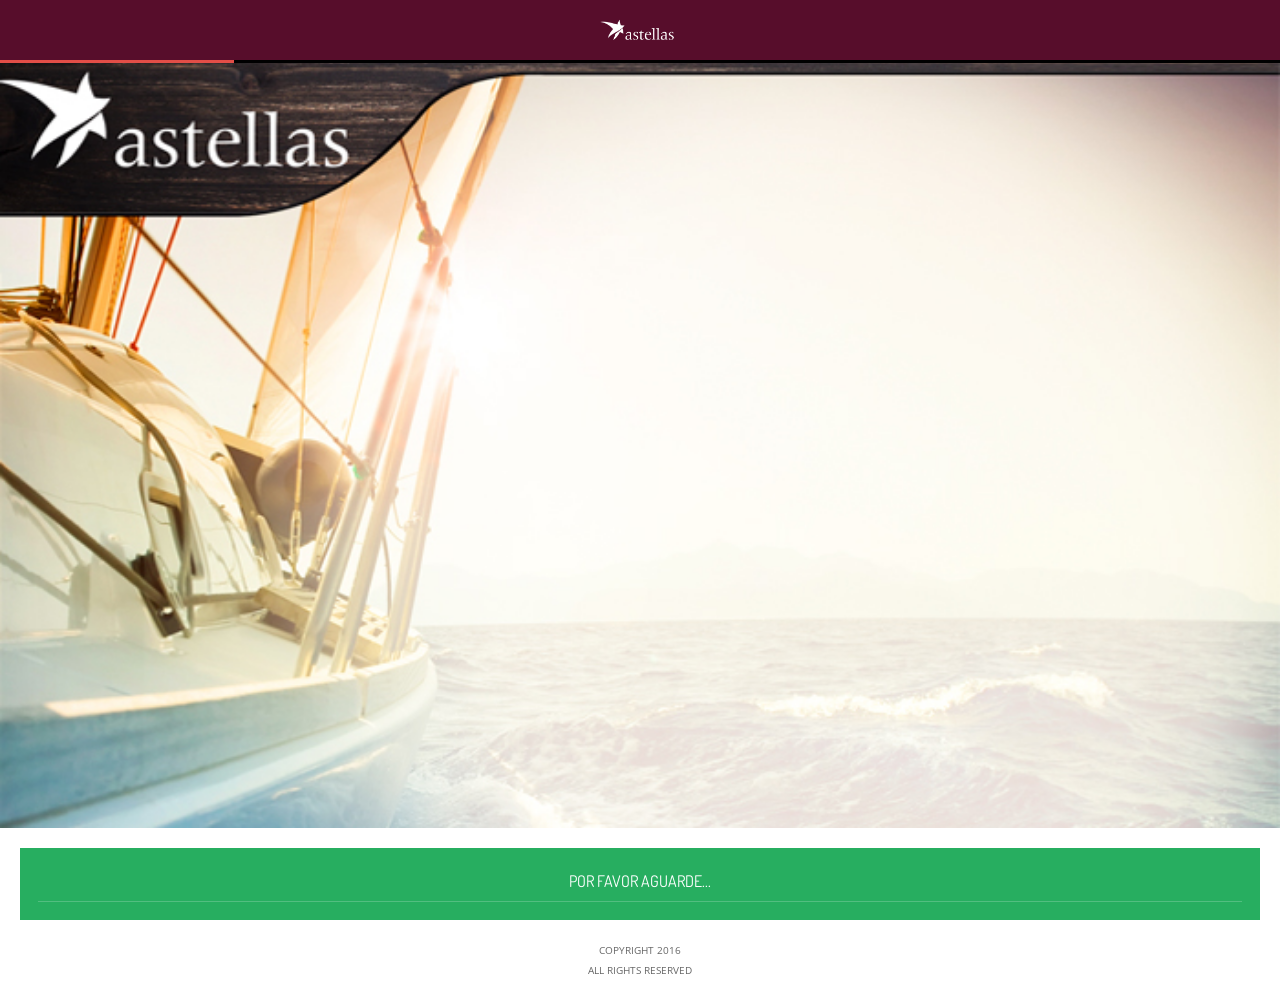
==== www/index.html @ d2f58bf8 "2 2" ====
<!DOCTYPE HTML>
<head>
<meta http-equiv="Content-Type" content="text/html; charset=utf-8" />
<meta name="viewport" content="user-scalable=no, initial-scale=1.0, maximum-scale=2.0"/>
<meta name="apple-mobile-web-app-capable" content="yes"/>
<meta name="apple-mobile-web-app-status-bar-style" content="black">

<link rel="apple-touch-icon-precomposed" sizes="114x114" href="images/splash/splash-icon.png">
<link rel="apple-touch-startup-image" href="images/splash/splash-screen.png" 			media="screen and (max-device-width: 320px)" />  
<link rel="apple-touch-startup-image" href="images/splash/splash-screen%402x.png" 		media="(max-device-width: 480px) and (-webkit-min-device-pixel-ratio: 2)" /> 
<link rel="apple-touch-startup-image" sizes="640x1096" href="images/splash/splash-screen%403x.png" />
<link rel="apple-touch-startup-image" sizes="1024x748" href="images/splash/splash-screen-ipad-landscape.html" media="screen and (min-device-width : 481px) and (max-device-width : 1024px) and (orientation : landscape)" />
<link rel="apple-touch-startup-image" sizes="768x1004" href="images/splash/splash-screen-ipad-portrait.png" media="screen and (min-device-width : 481px) and (max-device-width : 1024px) and (orientation : portrait)" />
<link rel="apple-touch-startup-image" sizes="1536x2008" href="images/splash/splash-screen-ipad-portrait-retina.png"   media="(device-width: 768px)	and (orientation: portrait)	and (-webkit-device-pixel-ratio: 2)"/>
<link rel="apple-touch-startup-image" sizes="1496x2048" href="images/splash/splash-screen-ipad-landscape-retina.png"   media="(device-width: 768px)	and (orientation: landscape)	and (-webkit-device-pixel-ratio: 2)"/>

<title>Astellas Trancoso 2016</title>

<link href="styles/style.css"     	 rel="stylesheet" type="text/css">
<link href="styles/framework.css" 	 rel="stylesheet" type="text/css">
<link href="styles/owl.carousel.css" 	 rel="stylesheet" type="text/css">
<link href="styles/owl.theme.css" 	 rel="stylesheet" type="text/css">
<link href="styles/swipebox.css"	 rel="stylesheet" type="text/css">
<link href="styles/colorbox.css"	 rel="stylesheet" type="text/css">

<script type="text/javascript" src="scripts/jquery.js"></script>
<script type="text/javascript" src="scripts/jqueryui.js"></script>
<script type="text/javascript" src="scripts/owl.carousel.min.js"></script>
<script type="text/javascript" src="scripts/jquery.swipebox.js"></script>
<script type="text/javascript" src="scripts/colorbox.js"></script>
<script type="text/javascript" src="scripts/snap.js"></script>
<script type="text/javascript" src="scripts/custom.js"></script>
<script type="text/javascript" src="scripts/framework.js"></script>
<script type="text/javascript" src="scripts/framework.launcher.js"></script>


<script type="text/javascript" src="phonegap.js"></script>
<script type="text/javascript" src="scripts/Plugins-PhoneGap/php.js"></script>
<script type="text/javascript" src="scripts/Plugins-PhoneGap/PhoneGap-Functions.js"></script>

<script type="text/javascript" src="scripts/Plugins-PhoneGap/js_install.js"> </script>
<script type="text/javascript" src="scripts/Plugins-PhoneGap/js-usuarios.js"> </script>
<script type="text/javascript" src="scripts/Plugins-PhoneGap/fastclick.js"> </script>
<script>
    $(document).bind("mobileinit", function () {
        FastClick.attach(document.body);
     });
 </script>




</head>
<body onload="onDeviceReady()">

<div id="preloader">
	<div id="status">
    	<p class="center-text"> Carregando conteúdo... </p>
    </div>
</div>

    <div class="header" align="center" >
	
    <img src="images/misc/logo.png" class="page-logo" alt="img">
</div>

<div class="page-header-clear"></div>
  
<div class="slider-container">
    <div class="homepage-slider" data-snap-ignore="true">                
        <div>
            <!--<div class="overlay"></div>-->
            <div class="homepage-slider-caption">
                <h3></h3>
                <p></p>
            </div>
            <img src="images/general-nature/1.jpg" class="responsive-image" alt="img">
        </div>
       
        
    </div>
    <div class="homepage-slider-controls">
        <a href="#" class="next-home"></a>
        <a href="#" class="prev-home"></a>
    </div>
</div>

<div class="content" id="loading" >
    <div class="big-notification green-notification">
        <h3 class="uppercase" id="uppercaseSuccess" style="text-align: center;">Por favor aguarde...</h3>
    </div>
</div>

<div class="content" id="content" style="display: none;">
    
    <div class="container no-bottom">
    	<h3>Login</h3>
    </div>
    
        <form id="form-participante" name="form-participante">

            <div class="formFieldWrap">
                <label class="field-title contactNameField" for="participantesEmail">E-mail:<span>(obrigatório)</span></label>
                <input type="email" name="participantesEmail" value="" class="contactField requiredField" style="color: #333;" id="participantesEmail"/>
            </div>

            <div class="formSubmitButtonErrorsWrap">
                <input  type="button" onclick="usuarios.handleGetDataParticipante();" class="buttonWrap button button-blue contactSubmitButton" id="participantesSubmitButton" value="ENTRAR" data-formId="contactForm"/>
            </div>

        </form>
</div>
        
<div class="content">
    <div class="container">
        <!--<div class="footer-socials">
            <a href="#" class="facebook-footer"></a>
            <a href="#" class="goup-footer"></a>
            <a href="#" class="twitter-footer"></a>
        </div>
        -->
        <p class="copyright uppercase center-text no-bottom">Copyright 2016<br> All rights reserved</p>        
    </div>
</div>


<script>
   document.addEventListener('deviceready', onDeviceReady , false);
   //window.location = 'homepage.html';
   function onDeviceReady()
   {
      if(sessionStorage.userlogado === 'true')window.location='homepage.html';
      else
      {
          antsDb.handleConnect();
          antsDb.handleCreateDb();
      }
       
   }
</script>

</body>
</html>
---- www/styles/style.css ----
@charset "utf-8";
/* CSS Document */

body{
	background-color:#FFFFFF;
}

/*/////////////////*/
/*Homepage Settings*/
/*/////////////////*/

#bg { position: fixed; top: 0; left: 0%; }
.bgwidth { width: 100%; }
.bgheight { height: 100%; }

.homepage-wrapper{
	position:relative;
	z-index:999999;
}

.bg-pattern{
	z-index:100;
	position:fixed;
	width:100%;
	height:100%;
	top:0;
	left:0;
	background-image:url(../images/misc/repeat.png);
	background-repeat:repeat;
}

.bg-overlay{
	z-index:99;
	position:fixed;
	top:0;
	left:0;
	height:150%;
	width:100%;
	background-color:rgba(0,0,0,0.7);
}

.homepage-logo{
	width:105px;
	margin-left:auto;
	margin-right:auto;
	margin-top:40px;
}

.homepage-logo-sub{
	font-size:10px;
	font-style:normal;
	text-transform:uppercase;
	text-align:center;
	color:#FFFFFF;
	display:block;
	margin-top:5px;
}

.homepage-navigation{
	margin-top:30px;
	width:320px;
	margin-left:auto;
	margin-right:auto;
}

.homepage-navigation a{
	text-align:center;
	color:#a4a5a4;
	font-size:14px;
	text-transform:uppercase;
	font-family:'Dosis', sans-serif;
	font-weight:400;
	padding-top:80px;
	float:left;
	background-position:15px 0px;
	background-repeat:no-repeat;
	background-size:70px 70px;
	width:100px;
	margin-left:3px;
	margin-right:3px;
	margin-bottom:30px;
}


.home-icon{	background-image:url(../images/misc/home.png);}
.type-icon{	background-image:url(../images/misc/type.png);}
.jquery-icon{	background-image:url(../images/misc/jquery.png);}
.gallery-icon{	background-image:url(../images/misc/gallery.png);}
.folio-icon{	background-image:url(../images/misc/folio.png);}
.mail-icon{	background-image:url(../images/misc/mail.png);}


.footer{
	width:150px;
	margin-left:auto;
	margin-right:auto;
	margin-top:40px;	
}

.footer a{
	background-size:35px 35px;
	width:35px;
	height:35px;
	float:left;
	margin-left:10px;
	margin-left:10px;	
}

.footer p{
	text-align:center;
	font-size:10px;
	margin-left:0px;
	text-transform:uppercase;
	margin-top:20px;
	margin-bottom:20px;
}

.facebook-icon{background-image:url(../images/misc/facebook.png);}
.twitter-icon{background-image:url(../images/misc/twitter.png);}
.google-icon{background-image:url(../images/misc/google.png);}


/* iPads (landscape) */
@media only screen 
and (min-width : 768px) 
and (orientation : landscape) {
    .content-section .responsive-image{
		margin-top:-210px;	
	}	
		
	.homepage-logo{
		width:155px;
		margin-top:40px;
	}

	.homepage-logo-sub{
		font-size:12px;
		margin-bottom:120px;
	}

	.homepage-navigation{
		margin-top:30px;
		margin-bottom:80px;
		width:850px;
		margin-left:auto;
		margin-right:auto;
	}
	
	.homepage-navigation a{
		font-size:16px;
		padding-top:120px;
		background-size:100px 100px;
		width:130px;
		margin-bottom:50px;
	}	
	
	.footer{
		margin-bottom:0px;
	}
	
	.footer p{
		margin-bottom:0px;
		font-size:12px;
		color:#FFFFFF;
	}
}


/* iPads (portrait)*/

@media only screen 
and (min-width : 768px) 
and (orientation : portrait) {
    .content-section .responsive-image{
		margin-top:-130px;	
	}	
	
	.homepage-logo{
		width:155px;
		margin-top:80px;
	}

	.homepage-logo-sub{
		font-size:12px;
		margin-bottom:120px;
	}

	.homepage-navigation{
		margin-top:30px;
		margin-bottom:100px;
		width:430px;
		margin-left:auto;
		margin-right:auto;
	}
	
	.homepage-navigation a{
		font-size:16px;
		padding-top:120px;
		background-size:100px 100px;
		width:130px;
		margin-bottom:50px;
	}	
	
	.footer p{
		margin-bottom:0px;
		font-size:12px;
		color:#FFFFFF;
	}
}

/*Mobile Devices in Landscape*/

@media only screen 
and (orientation : landscape ){
	.homepage-logo{
		margin-top:20px;
		margin-bottom:0px;
	}
		
	.homepage-navigation{
		margin-top:40px;
		margin-bottom:20px;
		width:520px;
		margin-left:auto;
		margin-right:auto;
	}
	
	.homepage-navigation a{
		width:80px;	
		background-size:60px 60px;
		background-position: 10px 0px;
	}
	
	.footer{
		margin-top:0px;
	}
}


/*iPhone 5 + WebApp Settings*/

@media screen and (height : 548px){
	.homepage-navigation{
		margin-top:55px;	
	}
	.footer{
		margin-top:25px;
	}

	.footer p{
		margin-bottom:0px;
	}
}


/*iOS WebApp Settings*/

@media screen and (height : 572px){
	.homepage-navigation{
		margin-top:65px;	
	}
	
	.footer{
		margin-top:35px;
	}
}

@media screen
and (min-width:320px)
and (orientation : landscape){
    .content-section .responsive-image{
		margin-top:-80px;	
	}		
}

/*iPhone 5 - WebApp Settings*/

@media screen and (height : 460px){
	
	.homepage-logo{
		margin-top:20px;
	}
	
	.homepage-logo-sub{
		margin-bottom:30px;
	}
	
	.homepage-navigation{
		margin-top:20px;	
	}
	
	.homepage-navigation a{
		margin-bottom:10px;
	}
	
	.footer{
		margin-top:30px;
	}

	.footer p{
		margin-bottom:0px;
	}

	.footer a {
		margin-bottom:-5px;
	}


}

/*Add To Homescreen */

.webapp{
	background-color:rgba(255,255,255,0.9);
	width:300px;
	height:69px;
	position:fixed;
	bottom:-200px;
	border-radius:12px;

}

.webapp-wrapper{
	position:relative;
	width:300px;
	margin-left:auto;
	margin-right:auto;
}

.webapp img{
	width:50px;
	height:50px;
	border-radius:12px;
	position:absolute;
	margin-left:10px;
	margin-top:10px;
}

.webapp h3{
	font-family:'Dosis', sans-serif;
	font-weight:600!important;
	font-size:12px;
	color:#000000;
	font-weight:800;
	margin-left:80px;
	margin-top:10px;
	margin-bottom:0px;
}

.webapp p{
	width:220px;
	color:rgba(0,0,0,0.8);
	font-size:10px;
	margin-left:80px;
	line-height:15px;
}

.close-webapp{
	font-family:Arial, Helvetica, sans-serif;
	position:absolute;
	margin-top:-67px;
	right:20px;
	color:#FFFFFF;
	background-color:#000000;
	border-radius:15px;
	width:12px;
	height:12px;
	font-size:8px;
	line-height:9px;
	padding-left:4px;
}

.corner-deco{
	background-image:url(../images/misc/corner-deco.png);
	background-size:20px 10px;
	width:20px;
	height:10px;
	position:absolute;
	margin-top:-11px;
	margin-left:140px;
}


/*////////////////////////*/
/*Second Homepage Settings*/
/*////////////////////////*/

.header{
	background-color:#570d2b;
	height:60px;
	position:fixed;
	width:100%;
	z-index:9999999;
}

.page-logo{
	width:80px;
	margin-top:14px;
	margin-left:0px;
}

.overlay{
	pointer-events:none;
	position:absolute;
	width:100%;
	height:100%;
	background-color:rgba(0,0,0,0.6);
	z-index:9999;
}

.overlay-pattern{
	background-image:url(../images/misc/repeat.png);
	background-repeat:repeat;	
}


.show-navigation{
	right:0px;
	background-image:url(../images/misc/deploy-nav.png);
	background-size:48px 32px;
	width:60px;
	height:60px;
	position:absolute;
	background-repeat:no-repeat;
	background-position:10px 15px;
	background-color:rgba(255,255,255,0.05);
}

.hide-navigation{
	display:none;
	right:0px;
	background-image:url(../images/misc/delete-nav.png);
	background-size:24px 15px;
	width:60px;
	height:60px;
	position:absolute;
	background-repeat:no-repeat;
	background-position:18px 22px;
	background-color:rgba(255,255,255,0.05);
}


.page-header-clear{
	height:60px;
}

.navigation-wrapper{
	border-top:solid 1px rgba(255,255,255,0.08);
	background-color:rgba(255,255,255,0.05);
}

.navigation{
	border-bottom:solid 5px #e34e47;
	background-color:#522c50;
	position:absolute;
	width:100%;
	z-index:999999;
	top:-300%;
}


@media only screen
and (min-width : 768px){
	.navigation{
		margin-top:3px;
		width:320px!important;
		right:0px;
	}
}


.nav-item a{
	opacity:0.8;
	font-size:12px;
	font-family:'Dosis' sans-serif;
	text-transform:uppercase;
	font-weight:500;
	letter-spacing:1.0px;
	padding-left:70px;
	color:rgba(255,255,255,0.8);
	line-height:60px;
	border-bottom:solid 1px rgba(255,255,255,0.1);
	background-position:20px 18px;
	background-repeat:no-repeat;
	background-size:22px 22px;
}

.nav-item a:hover{
	background-color:rgba(255,255,255,0.05);
}

.homepage-icon{
	background-image:url(../images/misc/homepage.png);
}

.landing-icon{
	background-image:url(../images/misc/landing.png);
}

.features-icon{
	background-image:url(../images/misc/features.png);
}

.camera-icon{
	background-image:url(../images/misc/camera.png);
}

.portfolio-icon{
	background-image:url(../images/misc/portfolio.png);
}

.video-icon{
	background-image:url(../images/misc/videos.png);
}

.contact-icon{
	background-image:url(../images/misc/contact.png);
}

.selected-item{
	background-image:url(../images/misc/nav_selected.png);
	background-size:14px 14px;
	background-repeat:no-repeat;
	position:absolute;
	width:14px;
	height:14px;
	right:23px;
	margin-top:23px;
}
	
.unselected-item{
	background-image:url(../images/misc/nav_unselected.png);
	background-size:14px 14px;
	background-repeat:no-repeat;
	position:absolute;
	width:14px;
	height:14px;
	right:23px;
	margin-top:23px;
}

.dropdown-item{
	background-image:url(../images/misc/nav_dropup.png);
	background-size:14px 14px;
	background-repeat:no-repeat;
	position:absolute;
	width:14px;
	height:14px;
	right:23px;
	margin-top:23px;
}

.active-dropdown{
	background-image:url(../images/misc/nav_dropdown.png);
}

.submenu{
	display:none;
}

.submenu-active{
	display:block;
}

.submenu a{
	opacity:0.5;
	background-image:url(../images/misc/nav-submenu.png);
	background-repeat:no-repeat;
	background-size:8px 8px;
	background-position:50px 25px;
	padding-left:90px;
}

/*Contact Icons*/
.contact-call{
	padding-top:5px;
	color:#666;
	padding-left:30px;
	background-image:url(../images/misc/contact_phone.png);
	background-position:0px 5px;
	background-repeat:no-repeat;
	background-size:18px 18px;
	height:30px;
	display:block;
}

.contact-text{
	color:#666;
	padding-left:30px;
	background-image:url(../images/misc/contact_message.png);
	background-position:0px 2px;
	background-repeat:no-repeat;
	background-size:18px 18px;
	height:20px;
	display:block;
	margin-bottom:2px;
}

.contact-mail{
	color:#666;
	padding-left:30px;
	background-image:url(../images/misc/contact_mail.png);
	background-position:3px 3px;
	background-repeat:no-repeat;
	background-size:14px 14px;
	height:20px;
	display:block;
	margin-top:5px;
	margin-bottom:2px;
}

.contact-facebook{
	color:#666;
	padding-left:30px;
	background-image:url(../images/misc/contact_facebook.png);
	background-position:0px 0px;
	background-repeat:no-repeat;
	background-size:20px 20px;
	height:20px;
	display:block;
	margin-top:5px;
	margin-bottom:2px;
}

.contact-twitter{
	color:#666;
	padding-left:30px;
	background-image:url(../images/misc/contact_twitter.png);
	background-position:0px 0px;
	background-repeat:no-repeat;
	background-size:20px 20px;
	height:20px;
	display:block;
	margin-top:5px;
	margin-bottom:2px;
}

.content-section{
	margin-bottom:20px;
}

.content-section .responsive-image{
	margin-bottom:0px;
}

.content-section h1{
	font-size:16px;
	position:absolute;
	color:#FFFFFF;
	margin-top:30px;
	left:20px;
	z-index:99999;
}

.content-section em{
	font-size:12px;
	font-style:normal;
	position:absolute;
	color:#a3a3a3;
	margin-top:55px;
	left:20px;
	z-index:99999;
}

/*About Faces / Quotes */

.quote-item em{
	text-align:center;
	display:block;
	color:#e34e47;
	margin-bottom:10px;
}

.quote-item h4{
	text-align:center;
	margin-bottom:0px;
}

.quote-item strong{
	text-align:center;
	font-style:normal;
	font-weight:400;
	display:block;
	width:230px;
	margin-left:auto;
	margin-right:auto;
}

.quote-item img{
	border-radius:100px;
	width:100px;
	margin-left:auto;
	margin-right:auto;
	margin-bottom:20px;
}

/*Responsive Columns*/

.column-responsive img{
	width:100px;
	float:left;
	border-radius:100px;
	margin-right:10px;
	margin-bottom:10px;
}

.column-responsive strong{
	margin-top:5px;
	display:block;
	margin-bottom:10px;
	font-size:14px;
	color:#1a1a1a;
}

.column-responsive em{
	font-style:normal;
}


.copyright{
	font-size:10px;
}

.footer-socials{
	width:110px;
	margin-left:auto;
	margin-right:auto;
	margin-bottom:10px;
}

.footer-socials a{
	float:left;
	margin-left:5px;
	margin-right:5px;
}

.facebook-footer{
	background-image:url(../images/misc/facebook-footer.png);
	background-repeat:no-repeat;
	background-size:25px 25px;
	height:25px;
	width:25px;
}

.goup-footer{
	background-image:url(../images/misc/goup-footer.png);
	background-repeat:no-repeat;
	background-size:25px 25px;
	height:25px;
	width:25px;
}

.twitter-footer{
	background-image:url(../images/misc/twitter-footer.png);
	background-repeat:no-repeat;
	background-size:25px 25px;
	height:25px;
	width:25px;
}

/*Wide Portfolio*/

.wide-active{
	margin-top:20px;
	display:none;
}

.wide-item-wrapper{
	background-color:#FFFFFF;
	padding-bottom:1px;
	margin-top:3px;
}

.wide-folio{
	margin-top:-17px;
	margin-bottom:20px;
}

.wide-item{
	margin-bottom:3px;
}

.wide-item .responsive-image{
	margin-bottom:0px;
}

.wide-image{
	max-height:100px;
	overflow:hidden;
}

.wide-item-titles{
	position:relative;
	z-index:99999;
	top:30px;
	margin-bottom:-45px;
	pointer-events:none;
}

.wide-item-titles h4{
	font-family:'Open Sans', sans-serif;
	font-weight:200;
	font-size:16px;
	text-transform:uppercase;
	color:#FFFFFF;
	position:relative;
	z-index:999999;
	text-align:center;
	margin-bottom:5px;
}

.wide-item-titles p{
	color:#FFFFFF;
	margin-bottom:0px;
	color:rgba(255,255,255,0.5);
	text-align:center;
	position:relative;
	z-index:999999;
}

.wide-item-content{
	display:none;
	margin-top:20px;
	margin-left:20px;
	margin-right:20px;
}

@media (min-width:760px) { 
	.wide-image{
		max-height:150px;
	}
	
	.wide-item-titles{
		top:55px;
		margin-bottom:-45px;
	}
}




/*Demo Purpose Frame Only*/


@media only screen 
and (width : 798px){ 
    .content-section .responsive-image{
		margin-top:-135px;	
	}	
}


/*Preview Frame Demo Only*/

@media only screen 
and (min-width : 798px)
and (min-height: 801px){
	
	.homepage-logo{
		width:155px;
		margin-top:40px;
	}

	.homepage-logo-sub{
		
		font-size:12px;
		margin-bottom:100px;
	}

	.homepage-navigation{
		margin-top:30px;
		margin-bottom:80px;
		width:430px;
		margin-left:auto;
		margin-right:auto;
	}
	
	.homepage-navigation a{
		font-size:16px;
		padding-top:120px;
		background-size:100px 100px;
		width:130px;
		margin-bottom:30px;
	}
}
---- www/styles/framework.css ----
/*Epsilon Framework Version 2*/
/*Framework author: Enabled*/
/*License: This stylesheet cannot be resold by anyone else except Enabled and Cosmin Cotor*/

@charset "utf-8";
@import url(http://fonts.googleapis.com/css?family=Open+Sans:300italic,400italic,600italic,700italic,800italic,400,300,600,700,800);
@import url(http://fonts.googleapis.com/css?family=Dosis:200,300,400,500,600,700,800);
@import url(http://fonts.googleapis.com/css?family=Raleway:400,100,200,300,500,600);
@import url(http://fonts.googleapis.com/css?family=Lato:400,700,900);
/* CSS Document */


/*////////////////*/
/*Stylesheet Reset*/
/*////////////////*/

* {
	appearance:normal;
	-webkit-appearance: none;
	-moz-appearance: none;
	margin: 0;
	padding: 0;
	border: 0;
	font-size: 100%;
	vertical-align: baseline;
	outline: none;
	font-size-adjust: none;
	-webkit-text-size-adjust: none;
	-moz-text-size-adjust: none;
	-ms-text-size-adjust: none;
}
*:focus {
	outline: none;
}

*,*:after,*:before {	-webkit-box-sizing: border-box;	-moz-box-sizing: border-box;	box-sizing: border-box;	padding: 0;	margin: 0;}

body {
	margin: 0;
	padding: 0;
}

a:hover{
	text-decoration:none!important;
}

::selection {
	background-color:#CCC;
	color: #000;
}

div, a, p, img, blockquote, form, fieldset, textarea, input, label, iframe, code, pre {
	display: block;
	position:relative;
	overflow:hidden;
}

p {
	line-height: 20px;
	margin-bottom: 20px;
	font-size:12px;
	letter-spacing:0px;
}

p > a {
	display: inline;
	text-decoration: none;
}

p > a:hover {
	text-decoration: underline;
}

p > span {
	display: inline;
}

span > a {
	display: inline;
}

a > span {
	display: inline;
}

a {
	text-decoration: none;
}

a:hover {
	text-decoration: none;
}

h1 > a, h2 > a, h3 > a, h4 > a, h5 > a, h6 > a {
	display: inline;
}

table {
	border-collapse: separate;
	border-spacing: 0;
	background-color: #f6f6f6;
	border-left: 1px solid #e9e9e9;
	border-top: 1px solid #e9e9e9;
	width: 100%;
	clear: both;
	margin-bottom: 27px;
}

thead {}

th {
	vertical-align: middle;
	border-bottom: 1px solid #e9e9e9;
	border-right: 1px solid #e9e9e9;
	font-weight: bold;
	color: #555;
	background-color: #f6f6f6;
}

tr {
	line-height: 18px;
}

td {
	border-right: 1px solid #e9e9e9;
	border-bottom: 1px solid #e9e9e9;
	text-align: center;
	color: #666;
	padding-top: 9px;
	padding-bottom: 9px;
	line-height: 18px;
	vertical-align: middle;
	background-color: #fdfdfd;
}

tr:hover > td {
	background: #fff;
}

ul {
	margin-bottom: 20px;
}

.regular-list{
	overflow:visible!important;
	margin-left:0px;
}

.number-list li{
	overflow:visible!important;
	margin-left:0px;
	list-style:decimal;
	margin-left:20px;
}

ol {
	margin-bottom: 20px;
}
li {
	line-height: 18px;
	margin-bottom:5px;
	list-style:inside;
}

ol > li:last-child, ul > li:last-child {
    margin-bottom:0px;	
}

/*//////////////////////////////////////*/
/*Font Selection and General Font Colors*/
/*//////////////////////////////////////*/

body{
	font-family:'Open Sans', sans-serif;
	color:#666;
	font-size:12px;
	line-height:20px;
}

.checkbox{
	color:#666;
}

h1{
	font-size:20px;
	margin-bottom:10px;
	font-weight:800;
	color:#292929;
}

h2{
	font-size:18px;
	margin-bottom:10px;
	font-weight:800;
	color:#292929;
}

h3{
	font-size:16px;
	margin-bottom:10px;
	font-weight:800;
	color:#292929
}

h4{
	font-size:14px;
	margin-bottom:10px;
	font-weight:800;
	color:#292929;
}

h5{
	color:#292929;
	font-size:12px;
	margin-bottom:5px;
	font-weight:800;
}

h1, h2, h3, h4, h5, h6{
	font-family:'Lato', sans-serif;
	color:#1f1f1f;	
}

a{
	color:#e34e47;
}

/*////////////////////////*/
/*Other Classes and Resets*/
/*////////////////////////*/

.content{
	margin-left:20px;
	margin-right:20px;
}

.container{
	margin-bottom:20px;
}

.no-bottom{
	margin-bottom:0px;
	padding-bottom:0px;
}

.half-bottom{
	margin-bottom:10px;
}

.full-bottom{
	margin-bottom:20px;
}

.clear {
	clear: both;
	height: 0px;
	line-height: 0px;
}

.float-left{	 
	float:left;
	margin-right:10px;
	margin-bottom:10px;
}

.float-right{	
	float:right;
	margin-left:5px;
}

.right-text{	 
	text-align:right;
}

.left-text{	  
	text-align:left;
}

.center-text{	
	text-align:center;
}

.uppercase{
	text-transform:uppercase;
}

.capitalize{
	text-transform:capitalize;
}

.responsive-image{
	width:100%;
	margin-bottom:20px;
}

.responsive-video{
	display:block;
	width:100%;
	margin-bottom:20px;
}

.decoration{ 
	height:1px;
	background-color:rgba(0,0,0,0.1);
	margin-bottom:20px;
	display:block;
	clear:both;
}

/*//////////////*/
/*Data Preloader*/
/*//////////////*/

#preloader {
	position:fixed;
	z-index:2500;
	top:0;
	left:0;
	right:0;
	bottom:0;
	background-color:#FFF; 
	z-index:99999999; 
}

#status {
	position:fixed;
	z-index:99999999;
	width:250px;
	height:250px;
	position:absolute;
	left:50%; 
	top:50%; 
	background-image:url(../images/status.gif); 
	background-size:32px 32px;
	background-repeat:no-repeat;
	background-position:center;
	margin:-125px 0 0 -125px; 
}

#status p{
	top:60%;
}

#status em{
	font-size:10px!important;
	display:block;
	font-style:normal;
}

/*///////////////////*/
/*Typograhpy Features*/
/*///////////////////*/

.center-icon{
	width:70px;
	margin-left:auto;
	margin-right:auto;
	margin-bottom:20px;
}

.last-column{
	margin-right:0%!important;
}

.one-third{
	width:28%;
	float:left;
	margin-right:8%;	
}

.one-half{
	width:45%;
	float:left;
	margin-right:10%;
}

@media (max-width:760px){
	
.hide-if-mobile{
	display:none;
}

}

@media (min-width:760px) { 
	.one-third-responsive{
		width:28%;
		float:left;
		margin-right:8%;	
	}
	
	.one-half-responsive{
		width:48%;
		float:left;
		margin-right:4%;
	}
	
	.hide-if-responsive{
		display:none;
	}

}

/*///////////////*/
/*Text Highlights*/
/*///////////////*/

.text-highlight{
	color:#FFFFFF;
	padding:5px;
	margin-right:3px;	
}

.highlight-turqoise{	 background-color:#16a085;	}
.highlight-green{  	 	background-color:#27ae60;	}
.highlight-blue{   		 background-color:#2980b9;	}
.highlight-magenta{	  background-color:#8e44ad;	}
.highlight-dark{		 background-color:#2c3e50;	}
.highlight-yellow{	   background-color:#f1c40f;	}
.highlight-red{		  background-color:#c0392b;	}
.highlight-orange{	   background-color:#e67e22;	}

/*///////*/
/*Buttons*/
/*///////*/

.center-button{
	width:100px;
	text-align:center;
	margin-left:auto!important;
	margin-right:auto!important;
	display:block!important;
	margin-top:20px;
}

.fullscreen-button{
	width:100%;
	display:block;
	text-align:center;
}

.button:hover{
	opacity:0.8;
}

.button-big:hover{
	opacity:0.8;
}

.button-icon:hover{
	opacity:0.8;	
}

.button-big-icon:hover{
	opacity:0.8;
}

.button-fullscreen{
	display:block;
	width:100%;
}

.button{
	text-align:center;
	color:#FFFFFF;
	padding:8px 13px;
	display:inline-block;	
	margin-bottom:2px;
	margin-left:2px;
}

.button-big{
	text-align:center;
	color:#FFFFFF;
	padding:10px 26px;
	display:inline-block;
	margin-bottom:2px;
}

.button-big-icon{
	text-align:center;
	color:#FFFFFF;
	padding:10px 36px;
	padding-left:43px;
	display:inline-block;
	text-align:left;
	background-position:8px 8px;
	background-repeat:no-repeat;
	background-size:23px 23px;	
}


.button-icon{
	text-align:center;
	color:#FFFFFF;
	padding:8px 15px;
	padding-left:35px;
	display:inline-block;	
	margin-bottom:2px;
	margin-left:2px;
	text-align:left;
	background-position:8px 7px;
	background-repeat:no-repeat;
	background-size:20px 20px;	
}


.button-turqoise{			background-color:#16a085;	}
.button-turqoise:active{	 background-color:#085b4b;	}

.button-green{			   background-color:#27ae60;	}
.button-green:active{		background-color:#177c42;	}

.button-blue{				background-color:#2980b9;	}
.button-blue:active{		 background-color:#195a84;	}

.button-magenta{			 background-color:#8e44ad;	}
.button-magenta:active{	  background-color:#61267a;	}

.button-dark{				background-color:#2c3e50;	}
.button-dark:active{		 background-color:#0b1621;	}

.button-yellow{			  background-color:#f1c40f;	}
.button-yellow:active{	   background-color:#c3a321;	}

.button-red{				 background-color:#c0392b;	}
.button-red:active{		  background-color:#932d23;	}

.button-orange{			  background-color:#e67e22;	}
.button-orange:active{	   background-color:#b76217;	}


/*/////////////*/
/*Buttons Icons*/
/*/////////////*/

.icon-home{background-image:url(../images/icons/misc/home.html);}
.icon-setting{background-image:url(../images/icons/settings/cog4.html);}
.icon-mail{background-image:url(../images/icons/misc/mail.html);}


/*////////////////*/
/*Mobile Detectors*/
/*////////////////*/

.mobile-detector-button{
	color:#FFFFFF;
	background-color:#2c3e50;
	padding:10px 35px;
	display:block;
	width:135px;
	text-align:right;
	margin-bottom:5px;
}

.android-detected a{
	background-image:url(../images/detector/droid%402x.png);
	background-position:15px 15px;
	background-size:26px 30px;
	background-repeat:no-repeat;
}

.ipod-detected a{
	background-image:url(../images/detector/iphone%402x.png);
	background-position:15px 15px;
	background-size:26px 30px;
	background-repeat:no-repeat;
}

.ipad-detected a{
	background-image:url(../images/detector/ipad%402x.png);
	background-position:15px 15px;
	background-size:26px 30px;
	background-repeat:no-repeat;
}

.iphone-detected a{
	background-image:url(../images/detector/iphone%402x.png);
	background-position:15px 15px;
	background-size:26px 30px;
	background-repeat:no-repeat;
}

/*///////////////*/
/*Code Highlights*/
/*///////////////*/

.code{
	border:solid 1px #cacaca;
	font-size:12px;
	margin-bottom:30px;
}

.wline{
	font-size:11px;
	font-family:"Courier New", Courier, monospace!important;
	display:block;
	background-color:#FFFFFF;
	padding-left:10px;
	padding-right:10px;
	padding-top:8px;
	padding-bottom:8px;
}

.code > span:last-child{
	border-bottom:none;
}

.gline{
	font-size:11px;
	font-family:"Courier New", Courier, monospace!important;
	border-top:solid 1px rgba(0,0,0,0.1);
	border-bottom:solid 1px rgba(0,0,0,0.1);
	display:block;
	background-color:#f1f1f1;
	padding-left:10px;
	padding-right:10px;
	padding-top:8px;
	padding-bottom:8px;
}	


/*////////////////*/
/*Lists with icons*/
/*////////////////*/

.icon-list li{
	list-style:none;
	padding-left:30px;	
	background-repeat:no-repeat;
	background-size:18px 18px;
	margin-bottom:10px;
}

.address-list{
	background-image:url(../images/lists/address_48.png);
}

.block-list{
	background-image:url(../images/lists/block_48.png);
}

.bookmark-list{
	background-image:url(../images/lists/bookmark_48.png);
}

.briefcase-list{
	background-image:url(../images/lists/briefcase_48.png);
}

.bubble-list{
	background-image:url(../images/lists/bubble_48.png);
}

.buy-list{
	background-image:url(../images/lists/buy_48.png);
}

.calendar-list{
	background-image:url(../images/lists/calendar_48.png);
}

.clipboard-list{
	background-image:url(../images/lists/clipboard_48.png);
}

.clock-list{
	background-image:url(../images/lists/clock_48.png);
}

.delete-list{
	background-image:url(../images/lists/delete_48.png);
}

.diagram-list{
	background-image:url(../images/lists/diagram_48.png);
}

.document-list{
	background-image:url(../images/lists/document_48.png);
}

.down-list{
	background-image:url(../images/lists/down_48.png);
}

.flag-list{
	background-image:url(../images/lists/flag_48.png);
}

.folder-list{
	background-image:url(../images/lists/folder_48.png);
}

.gear-list{
	background-image:url(../images/lists/gear_48.png);
}

.globe-list{
	background-image:url(../images/lists/globe_48.png);
}

.heart-list{
	background-image:url(../images/lists/heart_48.png);
}

.help-list{
	background-image:url(../images/lists/help_48.png);
}

.home-list{
	background-image:url(../images/lists/home_48.png);
}

.info-list{
	background-image:url(../images/lists/info_48.png);
}

.key-list{
	background-image:url(../images/lists/key_48.png);
}

.label-list{
	background-image:url(../images/lists/label_48.png);
}

.left-list{
	background-image:url(../images/lists/left_48.png);
}

.letter-list{
	background-image:url(../images/lists/letter_48.png);
}

.monitor-list{
	background-image:url(../images/lists/monitor_48.png);
}

.pencil-list{
	background-image:url(../images/lists/pencil_48.png);
}

.plus-list{
	background-image:url(../images/lists/plus_48.png);
}

.present-list{
	background-image:url(../images/lists/present_48.png);
}

.print-list{
	background-image:url(../images/lists/print_48.png);
}

.right-list{
	background-image:url(../images/lists/right_48.png);
}

.save-list{
	background-image:url(../images/lists/save_48.png);
}

.search-list{
	background-image:url(../images/lists/search_48.png);
}

.shield-list{
	background-image:url(../images/lists/shield_48.png);
}

.statistics-list{
	background-image:url(../images/lists/statistics_48.png);
}

.stop-list{
	background-image:url(../images/lists/stop_48.png);
}

.tick-list{
	background-image:url(../images/lists/tick_48.png);
}

.trash-list{
	background-image:url(../images/lists/trash_48.png);
}

.up-list{
	background-image:url(../images/lists/up_48.png);
}

.user-list{
	background-image:url(../images/lists/user_48.png);
}

.wallet-list{
	background-image:url(../images/lists/wallet_48.png);
}
	
.warning-list{
	background-image:url(../images/lists/warning_48.png);
}

/*/////////////*/
/*Table Styling*/
/*/////////////*/

.table{
	width:100%;
	margin-bottom:25px;
}

.table-title{
	font-family:'Dosis', sans-serif;
	font-size:12px;
}

.table-sub-title{
	font-family:'Dosis', sans-serif;
	font-weight:bold;
	font-size:12px;
}

.price{
	font-size:12px;
}

.small-price{
	position:absolute;
	margin-left:0px;
	font-size:10px;
	margin-top:-3px!important;
}

table {
	font-size:12px;
	text-shadow: 1px 1px 0px #fff;
	background:#eaebec;
	border:#ccc 1px solid;
	margin-bottom:15px;
}

table th {
	padding:21px 25px 22px 25px;
	border-bottom:1px solid #e0e0e0;
}

table th:first-child{
	text-align: center;
	padding-left:20px;
}

table tr{
	text-align: center;
	padding-left:20px;
}

table tr td:first-child{
	text-align: left;
	padding-left:20px;
	border-left: 0;
}

table tr td {
	padding:14px;
	border-top: 1px solid #ffffff;
	border-bottom:1px solid #e0e0e0;
	border-left: 0px solid #e0e0e0;
}

table tr.even td{
	background: #efefef;
}

table tr:last-child td{
	border-bottom:0;
}

table tr:hover td{
	background: #f8f8f8;
}

.table-heading{
	padding-top:10px;
	padding-bottom:15px;
}

.table-text{
	color:#6f6f6f;
}

/*//////////////*/
/*Speach Bubbles*/
/*//////////////*/

.green-bubble{
	background-color:#33c922!important;
	color:#FFFFFF!important;
	border:none!important;
}

.blue-bubble{
	background-color:#0b84fe!important;
	color:#FFFFFF!important;
	border:none!important;
}

.speach-left{
	float:left;
	display:inline;
	text-align:left;
	max-width:75%;
	font-size:12px;
	padding-left:10px;
	padding-right:10px;
	padding-top:5px;
	padding-bottom:5px;
	border-radius:10px;
	background-color:#FFFFFF;	
	border:solid 1px #cacaca;
}

.speach-left-title{
	display:block;
	width:100%;
	font-size:10px;
	font-style:normal;
	padding-left:5px;
	color:#000000;	
	text-shadow:0px 1px 0px #FFFFFF;
}

.speach-right{
	float:right;
	text-align:right;
	text-align:left;
	max-width:75%;
	font-size:12px;
	padding-left:10px;
	padding-right:10px;
	padding-top:5px;
	padding-bottom:5px;
	border-radius:10px;
	background-color:#FFFFFF;	
	border:solid 1px #cacaca;
}

.speach-right-title{
	text-align:right;
	display:block;
	font-size:10px;
	font-style:normal;
	padding-right:5px;
	color:#000000;	
	text-shadow:0px 1px 0px #FFFFFF;
}


/*//////*/
/*Quotes*/
/*//////*/

.quote-style-one{
	margin-bottom:20px;
}

.quote-style-one img{
	float:left;
	width:25%;
}

.quote-style-one em{
	font-style:normal;
	float:left;
	width:70%;
	padding-left:4%;
}

.quote-style-one strong{
	font-style:italic;
	float:left;
	width:70%;
	padding-left:4%;
	padding-top:2%;
}

.quote-style-two{
	margin-bottom:20px;
}

.quote-style-two em{
	text-align:left;
	font-style:normal;
	display:block;
}

.quote-style-two strong{
	text-align:left;
	font-style:italic;	
	display:block;
}

.quote-style-three{
	margin-bottom:20px;
}

.quote-style-three em{
	text-align:right;
	font-style:normal;
	display:block;
}

.quote-style-three strong{
	text-align:right;
	font-style:italic;	
	display:block;
}

.quote-style-four em{
	text-align:center;
	font-style:normal;
	display:block;
}

.quote-style-four strong{
	text-align:center;
	font-style:italic;
	display:block;
}

.quote-style-four img{
	width:70px;
	margin-left:auto;
	margin-right:auto;
	padding-bottom:20px;
}


/*/////////////////////*/
/*Radios and Checkboxes*/
/*/////////////////////*/

.checkbox-one{
	background-image:url(../images/ui/checkbox1.png);
	background-size:16px 18px;
	background-repeat:no-repeat;
	padding-left:30px;
	background-position:0px 1px;
	margin-bottom:10px;
}

.checkbox-one-checked{
	background-image:url(../images/ui/checkbox1c.png);
}

.checkbox-two{
	background-image:url(../images/ui/checkbox2.png);
	background-size:16px 18px;
	background-repeat:no-repeat;
	padding-left:30px;
	background-position:0px 1px;
	margin-bottom:10px;
}

.checkbox-two-checked{
	background-image:url(../images/ui/checkbox2c.png);
}

.checkbox-three{
	background-image:url(../images/ui/checkbox3.png);
	background-size:16px 16px;
	background-repeat:no-repeat;
	padding-left:30px;
	background-position:0px 2px;
	margin-bottom:10px;
}

.checkbox-three-checked{
	background-image:url(../images/ui/checkbox3c.png);
}

.radio-one{
	background-image:url(../images/ui/radio1.png);
	background-size:16px 18px;
	background-repeat:no-repeat;
	padding-left:30px;
	background-position:0px 1px;
	margin-bottom:10px;
}

.radio-one-checked{
	background-image:url(../images/ui/radio1c.png);
}

.radio-two{
	background-image:url(../images/ui/radio2.png);
	background-size:16px 18px;
	background-repeat:no-repeat;
	padding-left:30px;
	background-position:0px 1px;
	margin-bottom:10px;
}

.radio-two-checked{
	background-image:url(../images/ui/radio2c.png);
}

/*//////*/
/*Charts*/
/*//////*/

.chart div{
	overflow:hidden!important;
}

.chart strong{
	font-size:12px;
	text-align:left;
	font-weight:normal;
}

.chart em{
	font-size:12px;
	text-align:right;
	font-style:normal;
	display:block;
	margin-bottom:10px;
	margin-top:-20px;
}

.chart-background{
	background-color:#CCC;
	width:100%;
	display:block;
	height:20px;
	margin-bottom:20px;
}

.red-chart{
	background-color:#c0392b;
	margin:3px;
	height:14px;
	opacity:0.9;
}

.green-chart{
	background-color:#27ae60;
	margin:3px;
	height:14px;
	opacity:0.9;
}

.yellow-chart{
	background-color:#f39c12;
	margin:3px;
	height:14px;
	opacity:0.9;
}

.blue-chart{
	background-color:#2980b9;
	margin:3px;
	height:14px;
	opacity:0.9;
}

.chart-round div{
	border-radius:10px;
}

.p100{width:100%;}
.p90{width:90%;}
.p80{width:80%;}
.p70{width:70%;}
.p60{width:60%;}
.p50{width:50%;}
.p40{width:40%;}
.p30{width:30%;}
.p20{width:20%;}
.p10{width:10%;}
.p0{width:0%;}


/*//////////////////*/
/*Notification Boxes*/
/*//////////////////*/

.red-notification{
	background-color:#c0392b;
	color:#FFFFFF;	
}

.green-notification{
	background-color:#27ae60;
	color:#FFFFFF;	
}

.yellow-notification{
	background-color:#f39c12;
	color:#FFFFFF;	
}

.blue-notification{
	background-color:#2980b9;
	color:#FFFFFF;	
}

.big-notification{
	margin-bottom:20px;
	padding:8px;
}

.big-notification h3{
	font-family:'Dosis', sans-serif;
	font-weight:400;
	color:#FFFFFF;
	margin-bottom:5px;
	margin:10px;
	padding-bottom:10px;
	padding-top:5px;
	border-bottom:solid 1px rgba(255,255,255,0.2);
}

.big-notification h4{
	font-family:'Dosis', sans-serif;
	font-weight:400;
	color:#FFFFFF;
	margin-bottom:5px;
	margin:10px;
	padding-bottom:10px;
	padding-top:0px;
	border-bottom:solid 1px rgba(255,255,255,0.2);
}


.close-big-notification{
	font-size:14px;
	color:#FFFFFF;
	float:right;
	margin-top:-41px;
	margin-right:12px;
}

.big-notification p{
	padding:10px;	
	padding-top:0px;
	margin-bottom:0px;
}

.static-notification-red{
	overflow:hidden;
	background-color:#c0392b;
	color:#FFFFFF;
	margin-bottom:20px;
}

.static-notification-red p{
	margin-top:10px;
	margin-bottom:10px;
}

.static-notification-green{
	overflow:hidden;
	background-color:#27ae60;
	color:#FFFFFF;
	margin-bottom:20px;
}

.static-notification-green p{
	margin-top:10px;
	margin-bottom:10px;
}

.static-notification-yellow{
	overflow:hidden;
	background-color:#f39c12;
	color:#FFFFFF;
	margin-bottom:20px;
}

.static-notification-yellow p{
	margin-top:10px;
	margin-bottom:10px;
}

.static-notification-blue{
	overflow:hidden;
	background-color:#2980b9;
	color:#FFFFFF;
	margin-bottom:20px;
}

.static-notification-blue p{
	margin-top:10px;
	margin-bottom:10px;
}

/*////*/
/*Tabs*/
/*////*/

.tabs div{
	overflow:hidden!important;
}

.tabs a{
	color:#343434;
	text-transform:uppercase;
}

.tab-content{
	overflow:hidden;
	display:none;
}

.tab-content p{
	margin-bottom:0px;
}

.tab-content-1{
	display:block;
}

.tab-active{
	background-color:#bee7cf!important;
}

.actve-green{
	background-color:#67c68f!important;
}

.tab-but{
	font-size:13px;
	float:left;
	background-color:#f9f9f9;
	margin-right:2px;
	margin-bottom:2px;
	padding-left:10px;
	padding-right:10px;
	padding-top:5px;
	padding-bottom:5px;
}

.tab-content{
	background-color:#eeeeee;
	padding-left:10px;
	padding-right:10px;
	padding-top:10px;
	padding-bottom:10px;
}

/*///////*/
/*Toggles*/
/*///////*/

.toggle-content{
	display:none;
	padding-top:0px;
}

.toggle-content p{
	border-top:solid 1px rgba(0,0,0,0.05);
	margin-bottom:0px;
	padding-top:10px;
	padding:15px;
}

.toggle-1, .toggle-2, .toggle-3{
	background-color:#eeeeee;   
}

.toggle-3{


}

.deploy-toggle-1{
	padding:15px;
	padding-left:50px;
	font-size:13px;
	color:#343434;
	text-transform:uppercase;
	background-image:url(../images/ui/plus.png);
	background-repeat:no-repeat;
	background-size:12px 12px;
	background-position:15px 19px;
}

.toggle-1-active{
	background-image:url(../images/ui/minus.png);
}

.deploy-toggle-2{
	padding:15px;
	padding-left:50px;
	font-size:13px;
	color:#343434;
	text-transform:uppercase;
	background-image:url(../images/lists/plus_48.png);
	background-repeat:no-repeat;
	background-size:14px 14px;
	background-position:15px 18px;
}

.toggle-2-active{
	background-image:url(../images/lists/delete_48.png);
}

.deploy-toggle-3{
	padding:15px;
	font-size:13px;
	color:#343434;
	text-transform:uppercase;
}

.deploy-toggle-3 em{
	background-color:#c0392b;
	position:absolute;
	transition: 0.1s ease-out;
	right:15px;
	width:50px;
	height:20px;
	border-radius:30px;
}

.deploy-toggle-3 em strong{
	top:2px;
	left:2px;
	height:16px;
	width:16px;
	border-radius:19px;
	background-color:#f6f6f6;
	position:absolute;
	z-index:999;
}

.toggle-3-active-background{
	background-color:#27ae60!important;
}

.toggle-3-active-ball{
	transition: 0.01s ease-out;
	left:32px!important;
}

/*///////*/
/*Submenu*/
/*///////*/

.submenu-navigation a{
	color:#343434;
}

.submenu-navigation{
	background-color:#eeeeee;
}

.submenu-nav-deploy{
	font-size:13px;
	padding:15px;
	padding-left:40px;
	text-transform:uppercase;
	background-image:url(../images/ui/arrow-down.png);
	background-repeat:no-repeat;
	background-size:8px 5px;
	background-position:15px 23px;
}

.submenu-nav-deploy-active{
	background-image:url(../images/ui/arrow-up.png);
}

.submenu-nav-items{
	display:none;
}

.submenu-nav-items a:first-child{
	border-top:solid 1px rgba(0,0,0,0.1);
}

.submenu-nav-items a{
	padding-left:20px;
	padding-top:10px;
	padding-bottom:10px;
	border-bottom:solid 1px rgba(0,0,0,0.1);
}

.submenu-nav-items a:last-child{
	padding-bottom:10px;
}


/*////////////*/
/*Sliding Door*/
/*////////////*/

.sliding-door{
	overflow:hidden;
	background-color:#FFFFFF;
	border:solid 1px #cacaca;
	height:40px;
	line-height:39px;
}

.sliding-door-bottom{
	border:solid 1px rgba(0,0,0,0.05);
}

.sliding-door-clear{
	height:20px;
	display:block;
	width:100%;
}

.sliding-door-top{
	position:absolute;
	background-color:#FFFFFF;
	display:block;
	width:101%;
	height:inherit;
	line-height:inherit;
	padding-top:3px;
	z-index:10;
	font-size:12px;
	padding-top:0px;
	padding-left:0px;
	padding-right:15px;
	padding-bottom:0px;
	border-left:solid 1px #cacaca;
	margin-left:-1px;
}

.sliding-door-top a{
	color:#333;
	text-transform:uppercase;
	background-position:0 13px;
}

.sliding-door-bottom{
	position:absolute;
	background-color:#fefefe;
	display:block;
	width:100%;
	height:inherit;
	line-height:inherit;
	padding-top:3px;
	font-size:12px;
	padding-left:0px;
	padding-right:20px;
	padding-top:0px;
	padding-bottom:0px;
}

.sliding-door-bottom a{
	color:#333;
	width:98%;
}

.sliding-door-bottom a strong{
	padding-right:10px;
	font-weight:normal;
	text-transform:uppercase;
}

.sliding-door-bottom a em{
	background-image:url(../images/ui/minus.png);
	background-size:12px 12px;
	background-repeat:no-repeat;
	background-position:13px 13px;
	margin-right:20px;
	display:inline-block;
	float:left;
	width:40px;
	height:40px;
}


.sliding-door-top a em{
	background-image:url(../images/ui/plus.png);
	background-size:12px 12px;
	background-repeat:no-repeat;
	background-position:13px 13px;
	margin-right:20px;
	display:inline-block;
	float:left;
	width:40px;
	height:40px;
}

/*Contact Form */

.contactField{
	background-color:rgba(255,255,255,0.4);
	font-size:12px;
	color:#666;
	border:solid 1px #cacaca;
}

.contactTextarea{
	background-color:rgba(255,255,255,0.4);
	font-size:12px;
	border:solid 1px #cacaca;
	color: #666;
        overflow-y: scroll;
}

.contactSubmitButton{
	line-height:19px!important;
	display:block!important;
	height:36px!important;
	margin-right:4px;
	width:100%;
}

.contact-form{
	margin-bottom:20px;
}

.contactNameField{
	padding-bottom:5px;	
	font-size:12px;
}

.contactNameField span{
	float:right;
	opacity:0.2;
}

.contactEmailField{
	padding-bottom:5px;
	font-size:12px;
}

.contactEmailField span{
	float:right;
	opacity:0.2;
}

.contactMessageTextarea{
	padding-bottom:5px;
	font-size:12px;
}

.contactMessageTextarea span{
	float:right;
	opacity:0.2;
}


/*Field Styles*/
#contactNameField{
	text-transform:capitalize;
}

.contactField{
	min-width:100%;	
	display:block;
	box-sizing:border-box;
}

.contactTextarea{
	min-width:100%;
	display:block;
	box-sizing:border-box;
}

.buttonWrap{
	line-height:20px;
	padding-bottom:24px;
	min-width:43%;
	display:inline-block;
}

.formSubmitButtonErrorsWrap a{
	width:25%;
	text-align:center;
	padding:8px 10px!important;
}


.formValidationError .red-notification p{
	background-image:none!important;
	display:block!important;
	padding-left:0px!important;
	text-align:center!important;
}

.contactField{
	height:40px;
	padding-left:10px;
	padding-right:10px;
	margin-bottom:10px;
}

.contactTextarea{
	margin-bottom: 20px;
	padding-left: 12px;
	padding-right: 12px;
	padding-top: 9px;
	padding-bottom: 9px;
	line-height: 18px;
	height: 90px;
}

/*////*/
/*Maps*/
/*////*/


.maps-container{
	display:block!important;
	padding-bottom:0px;	
	box-sizing:border-box;
	max-height:150px;
	overflow:hidden;
	margin-bottom:20px;
}

.maps{
	display:block!important;
	width:100%;
	overflow:hidden;
}

/*/////////*/
/*Blog Post*/
/*/////////*/

.blog-post p{
	margin-bottom:10px;
}


.blog-user{
	background-image:url(../images/lists/blog_user.png);
	background-repeat:no-repeat;
	background-size:12px 12px;
	background-position:0px 2px;
	list-style:none;
	padding-left:20px;
	float:left;
	margin-right:10px;
}

.blog-time{
	background-image:url(../images/lists/blog_time.png);
	background-repeat:no-repeat;
	background-size:12px 11px;
	background-position:0px 3px;
	list-style:none;
	padding-left:15px;
	float:left;
	margin-right:10px;
}

.blog-cat{
	background-image:url(../images/lists/blog_cat.png);
	background-repeat:no-repeat;
	background-size:12px 10px;
	background-position:0px 4px;
	list-style:none;
	padding-left:20px;
	float:left;
	margin-right:10px;
}

.blog-more{
	background-image:url(../images/lists/blog_more.png);
	background-repeat:no-repeat;
	background-size:14px 10px;
	background-position:0px 5px;
	list-style:none;
	padding-left:20px;
	float:left;
	padding-bottom:20px;
}


/*/////////////////////*/
/*Recent Blog Post Tabs*/
/*/////////////////////*/

.recent-post p a:hover{
	opacity:0.8;
}

.recent-post p img{
	float:left;
	margin-right:20px;
}

.recent-post p strong{
	display:block;
	color:#1f1f1f;
	font-family:'Lato', sans-serif;
	text-transform:uppercase;
	font-size:12px;
	font-weight:600;
	padding-top:5px;
}

.recent-post p em{
	font-style:normal;	
	color:#666;
}
---- www/styles/swipebox.css ----
#gallery{
	margin-bottom:10px;
}

.gallery {  padding: 0; margin: 0; margin-bottom:10px;}
.gallery{
	width:100%;
	margin-top:-10px;
}
.gallery:after { clear: both; content: "."; display: block; height: 0; visibility: hidden; }
.gallery li { list-style: none!important; float: left; width: 33.33333333%; }
.gallery li a { display: block; margin: 10px; margin-bottom:5px!important;}
.gallery li img { border-radius:500px; display: block; width: 100%; height: auto; }

.square-thumb li img{
	border-radius:0px!important;
}

.round-thumb li img{
	border-radius:500px;
}


@media only screen 
and (min-device-width : 768px) 
and (max-device-width: 1024px)
and (orientation : landscape) { 
	.gallery li { list-style: none!important; float: left; width: 16%; }
}

@media only screen 
and (min-device-width : 768px) 
and (max-device-width: 1024px)
and (orientation : portrait) { 
	.gallery li { list-style: none!important; float: left; width: 16%; }
}

@media only screen 
and (width : 798px){ 
	.gallery li { list-style: none!important; float: left; width: 16%; }
}

.swipebox {
  overflow: hidden!important;
}

.swipebox div{
	overflow:visible!important;
}



#swipebox-overlay img {
  border: none!important;
}

#swipebox-overlay {
  width: 100%;
  height: 100%;
  position: fixed;
  top: 0;
  left: 0;
  z-index: 99999!important;
  overflow: hidden;
  -webkit-user-select: none;
  -moz-user-select: none;
  user-select: none;
}

#swipebox-slider {
  height: 100%;
  left: 0;
  top: 0;
  width: 100%;
  white-space: nowrap;
  position: absolute;
  display: none;
}



#swipebox-slider .slide {
  background: url("../images/gallery/loader.gif") no-repeat center center;
  height: 100%;
  width: 100%;
  line-height: 1px;
  text-align: center;
  display: inline-block;
}

#swipebox-slider .slide:before {
  content: "";
  display: inline-block;
  height: 50%;
  width: 1px;
  margin-right: -1px;
}

#swipebox-slider .slide img {
  display: inline-block;
  max-height: 100%;
  max-width: 100%;
  margin: 0;
  padding: 0;
  width: auto;
  height: auto;
  vertical-align: middle;
}

#swipebox-action, #swipebox-caption {
  position: absolute;
  left: 0;
  z-index: 999;
  height: 50px;
  width: 100%;
}

#swipebox-action {
  bottom: -50px;
}
#swipebox-action.visible-bars {
  bottom: 0;
}

#swipebox-action.force-visible-bars {
  bottom: 0!important;
}

#swipebox-caption {
  top: -50px;
  text-align: center;
}
#swipebox-caption.visible-bars {
  top: 0;
}

#swipebox-caption.force-visible-bars {
  top: 0!important;
}

#swipebox-action #swipebox-prev, #swipebox-action #swipebox-next,
#swipebox-action #swipebox-close {
  background-image: url("../images/gallery/icon3.png");
  background-repeat: no-repeat;
  border: none!important;
  text-decoration: none!important;
  cursor: pointer;
  position: absolute;
  width: 50px;
  height: 50px;
  top: 0;
}

#swipebox-action #swipebox-close {
  background-position: 15px 12px;
  left: 40px;
}

#swipebox-action #swipebox-prev {
  background-position: -32px 13px;
  right: 100px;
}

#swipebox-action #swipebox-next {
  background-position: -78px 13px;
  right: 40px;
}

#swipebox-action #swipebox-prev.disabled,
#swipebox-action #swipebox-next.disabled {
  filter: progid:DXImageTransform.Microsoft.Alpha(Opacity=30);
  opacity: 0.3;
}

#swipebox-slider.rightSpring {
  -moz-animation: rightSpring 0.3s;
  -webkit-animation: rightSpring 0.3s;
}

#swipebox-slider.leftSpring {
  -moz-animation: leftSpring 0.3s;
  -webkit-animation: leftSpring 0.3s;
}

@-moz-keyframes rightSpring {
  0% {
    margin-left: 0px;
  }

  50% {
    margin-left: -30px;
  }

  100% {
    margin-left: 0px;
  }
}

@-moz-keyframes leftSpring {
  0% {
    margin-left: 0px;
  }

  50% {
    margin-left: 30px;
  }

  100% {
    margin-left: 0px;
  }
}

@-webkit-keyframes rightSpring {
  0% {
    margin-left: 0px;
  }

  50% {
    margin-left: -30px;
  }

  100% {
    margin-left: 0px;
  }
}

@-webkit-keyframes leftSpring {
  0% {
    margin-left: 0px;
  }

  50% {
    margin-left: 30px;
  }

  100% {
    margin-left: 0px;
  }
}

/* Skin 
--------------------------*/
#swipebox-overlay {
  background: #0d0d0d;
  opacity:0.99;
}

#swipebox-action, #swipebox-caption {
  text-shadow: 1px 1px 1px black;
  background-color: #0d0d0d;
  background-image: -webkit-gradient(linear, 50% 0%, 50% 100%, color-stop(0%, #0d0d0d), color-stop(100%, #000000));
  background-image: -webkit-linear-gradient(#0d0d0d, #000000);
  background-image: -moz-linear-gradient(#0d0d0d, #000000);
  background-image: -o-linear-gradient(#0d0d0d, #000000);
  background-image: linear-gradient(#0d0d0d, #000000);
  -webkit-box-shadow: 0 1px 1px 1px #212121, inset 0 1px 1px 1px black;
  -moz-box-shadow: 0 1px 1px 1px #212121, inset 0 1px 1px 1px black;
  box-shadow: 0 1px 1px 1px #212121, inset 0 1px 1px 1px black;
  filter: progid:DXImageTransform.Microsoft.Alpha(Opacity=95);
  opacity: 0.95;
}

#swipebox-action {
  -webkit-box-shadow: 0 -1px -1px 1px #212121, inset 0 -1px -1px 1px black;
  -moz-box-shadow: 0 -1px -1px 1px #212121, inset 0 -1px -1px 1px black;
  box-shadow: 0 -1px -1px 1px #212121, inset 0 -1px -1px 1px black;
}

#swipebox-caption {
  color: white!important;
  font-size: 12px;
  line-height: 43px;
  font-family: 'Open Sans', sans-serif;
}
---- www/styles/colorbox.css ----
@charset "utf-8";
/*//////////////////////*/
/*------Colorobox-------*/
/*//////////////////////*/
#colorbox, #cboxOverlay, #cboxWrapper{position:absolute; top:0; left:0; z-index:9999; overflow:hidden;}
#cboxOverlay{position:fixed; width:100%; height:100%;}
#cboxMiddleLeft, #cboxBottomLeft{clear:left;}
#cboxContent{position:relative;}
#cboxLoadedContent{overflow:auto; -webkit-overflow-scrolling: touch;}
#cboxTitle{margin:0;}
#cboxLoadingOverlay, #cboxLoadingGraphic{position:absolute; top:0; left:0; width:100%; height:100%;}
#cboxPrevious, #cboxNext, #cboxClose, #cboxSlideshow{cursor:pointer;}
.cboxPhoto{float:left; margin:auto; border:0; display:block; max-width:none;}
.cboxIframe{width:100%; height:100%; display:block; border:0;}
#colorbox, #cboxContent, #cboxLoadedContent{box-sizing:content-box; -moz-box-sizing:content-box; -webkit-box-sizing:content-box;}

#cboxOverlay{background:#000;}
#colorbox{}
#cboxContent{margin-top:20px;}
.cboxIframe{background:#fff;}
#cboxError{padding:50px; border:1px solid #ccc;}
#cboxLoadedContent{border:5px solid #000; background:#fff;}
#cboxTitle{position:absolute; top:-20px; left:0; color:#ccc;}
#cboxCurrent{position:absolute; top:-20px; right:0px; color:#ccc;}
#cboxSlideshow{position:absolute; top:-20px; right:90px; color:#fff;}
#cboxPrevious{position:absolute; top:50%; left:5px; margin-top:-32px; background:url(../images/colorbox/controls.png) no-repeat top left; width:28px; height:65px; text-indent:-9999px;}
#cboxPrevious:hover{background-position:bottom left;}
#cboxNext{position:absolute; top:50%; right:5px; margin-top:-32px; background:url(../images/colorbox/controls.png) no-repeat top right; width:28px; height:65px; text-indent:-9999px;}
#cboxNext:hover{background-position:bottom right;}
#cboxLoadingOverlay{background:#000;}
#cboxLoadingGraphic{background:url(images/loading.html) no-repeat center center;}
#cboxClose{position:absolute; top:5px; right:5px; display:block; background:url(../images/colorbox/controls.png) no-repeat top center; width:38px; height:19px; text-indent:-9999px;}
#cboxClose:hover{background-position:bottom center;}
/* CSS Document */
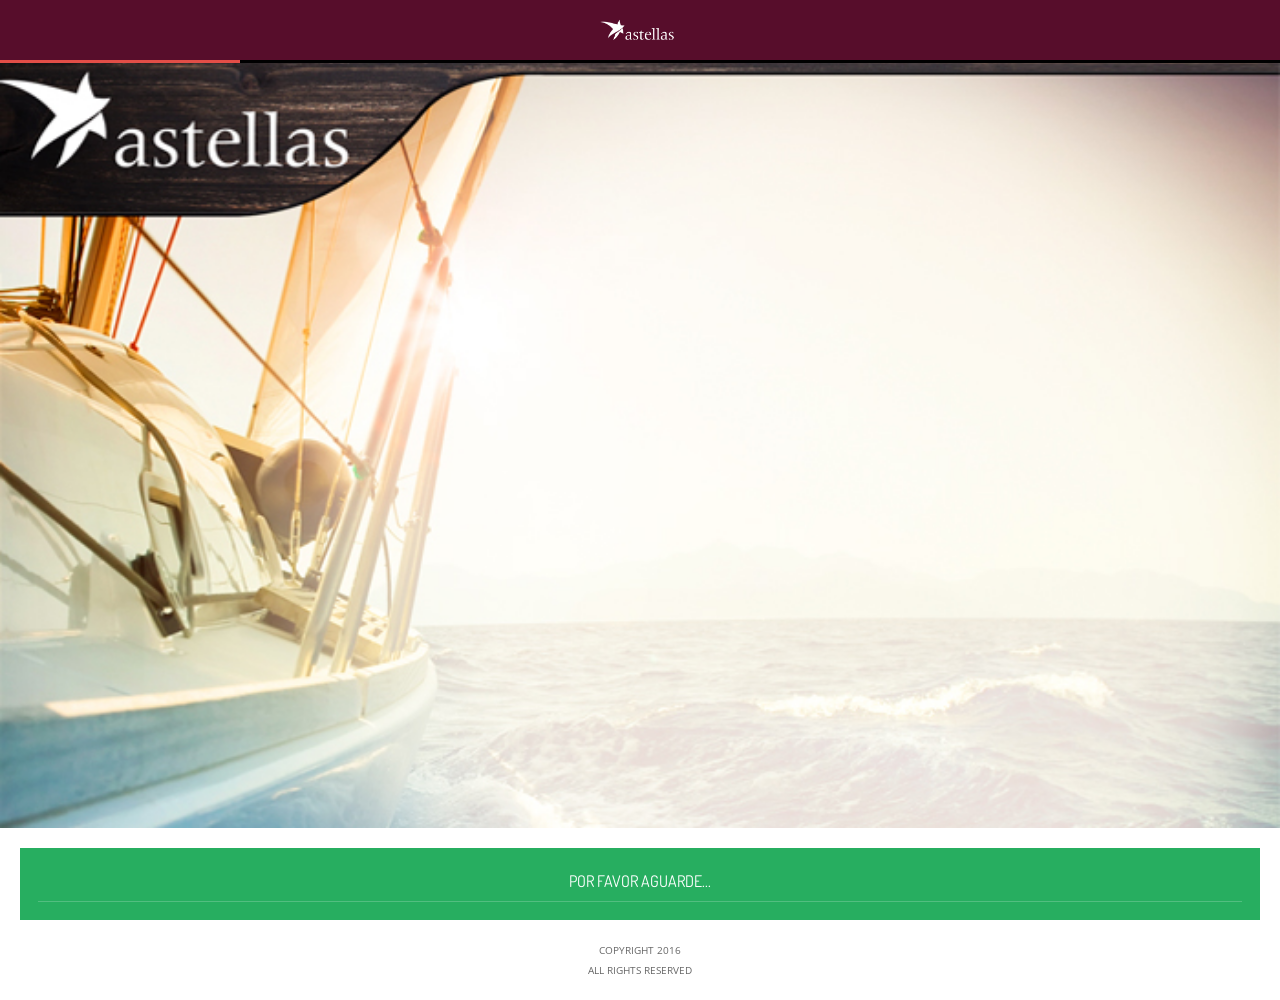
==== commit 26ca6172: "3 3" ====
--- a/www/index.html
+++ b/www/index.html
@@ -60,8 +60,9 @@
 </div>
 
     <div class="header" align="center" >
-	
+	  
     <img src="images/misc/logo.png" class="page-logo" alt="img">
+
 </div>
 
 <div class="page-header-clear"></div>
@@ -100,7 +101,7 @@
         <form id="form-participante" name="form-participante">
 
             <div class="formFieldWrap">
-                <label class="field-title contactNameField" for="participantesEmail">E-mail:<span>(obrigatório)</span></label>
+                <label class="field-title contactNameField" for="participantesEmail">CPF - (Apenas Números):<span>(obrigatório)</span></label>
                 <input type="email" name="participantesEmail" value="" class="contactField requiredField" style="color: #333;" id="participantesEmail"/>
             </div>
 
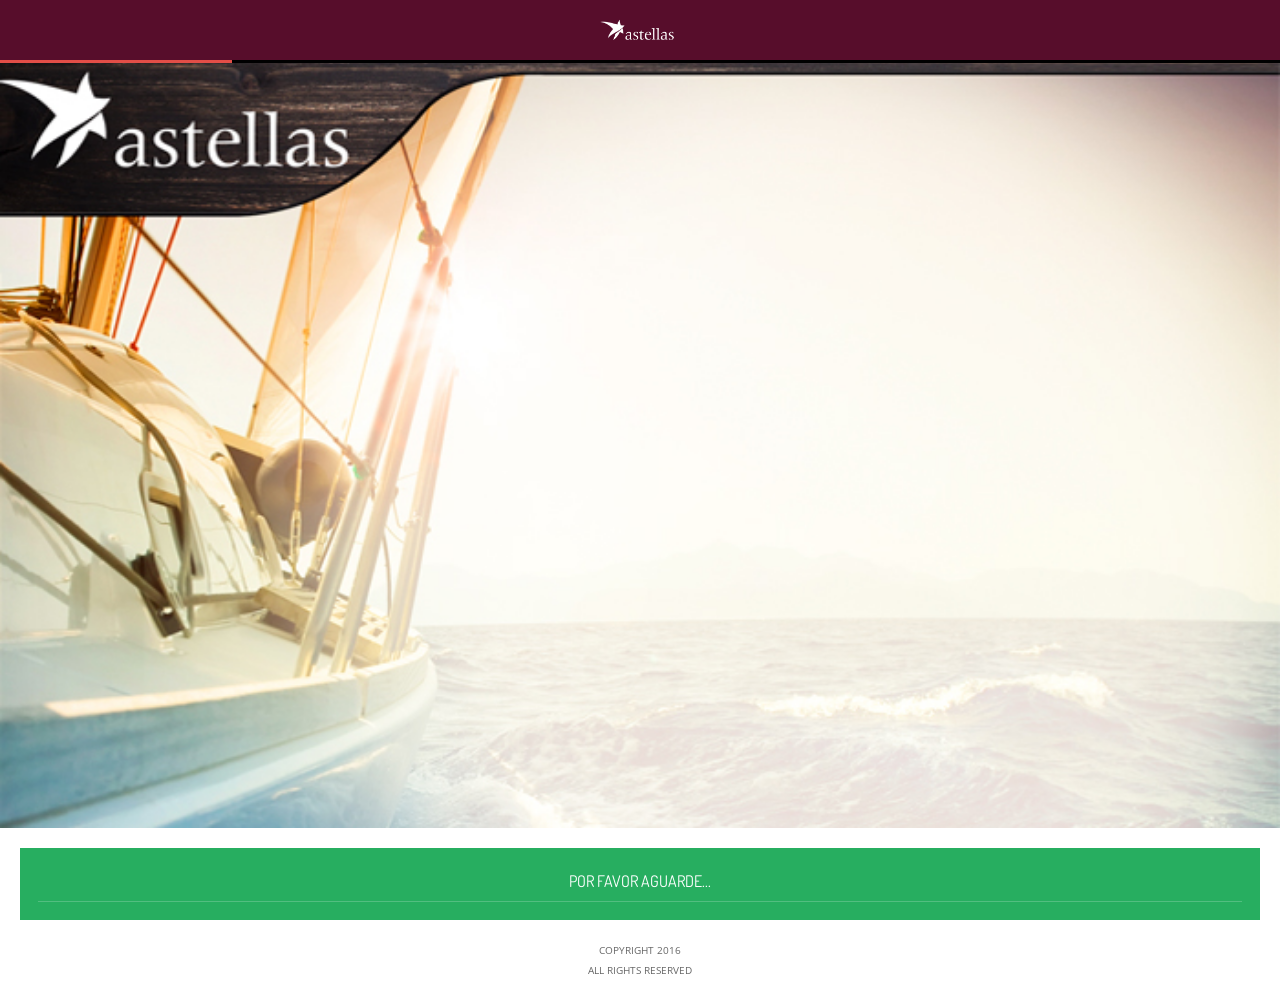
==== commit d019407e: "8 8" ====
--- a/www/index.html
+++ b/www/index.html
@@ -101,7 +101,7 @@
         <form id="form-participante" name="form-participante">
 
             <div class="formFieldWrap">
-                <label class="field-title contactNameField" for="participantesEmail">CPF - (Apenas Números):<span>(obrigatório)</span></label>
+                <label class="field-title contactNameField" for="participantesEmail">CPF - (Apenas Números) ou Nome sem acentos.:<span>(obrigatório)</span></label>
                 <input type="email" name="participantesEmail" value="" class="contactField requiredField" style="color: #333;" id="participantesEmail"/>
             </div>
 
